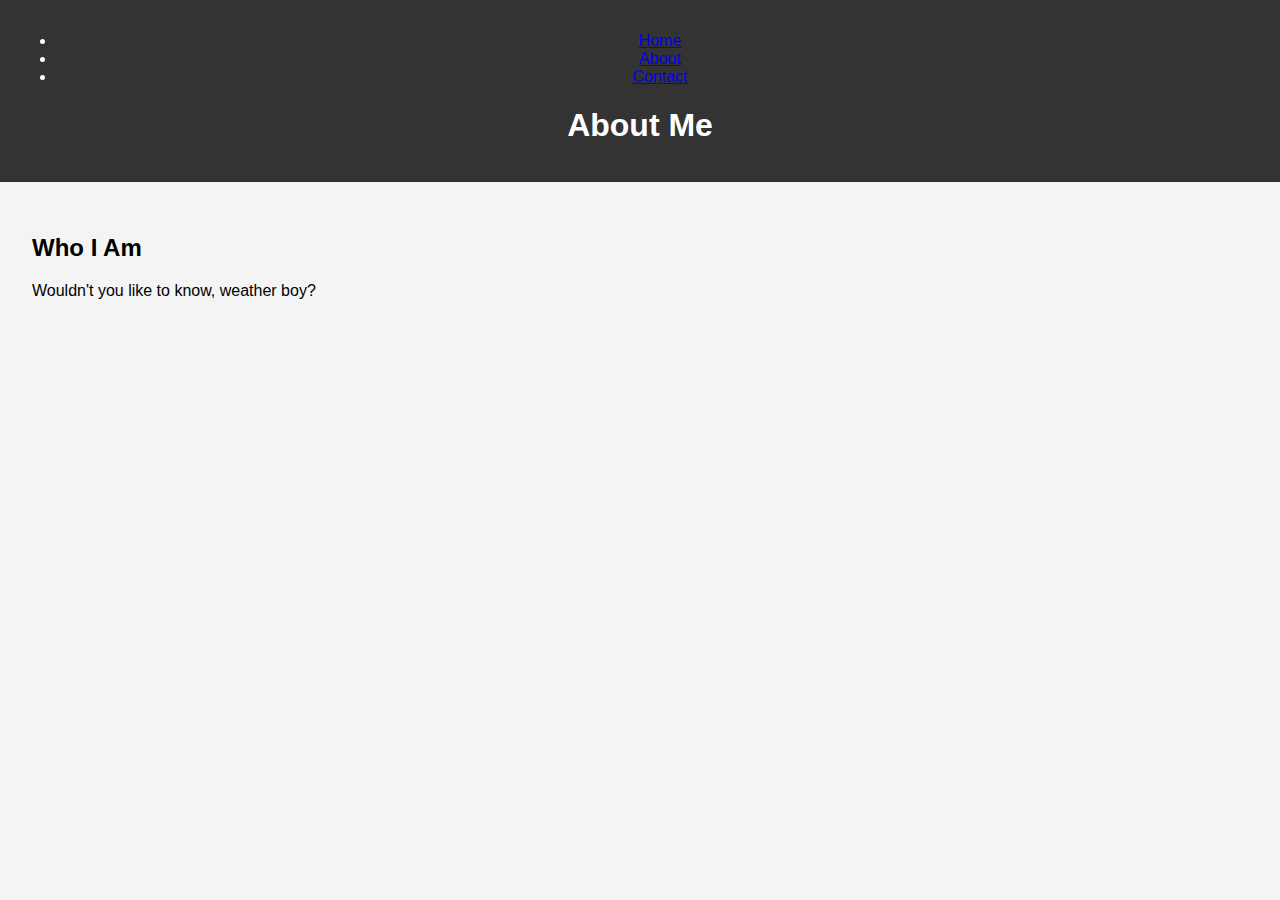
==== about.html @ c1a3b36a "Additional changes with bar at top" ====
<!DOCTYPE html>
<html lang="en">
<head>
    <meta charset="UTF-8">
    <meta name="viewport" content="width=device-width, initial-scale=1.0">
    <title>About Me</title>
    <link rel="stylesheet" href="css/styles.css">
</head>
<body>
    <header>
        <nav>
            <ul>
                <li><a href="index.html">Home</a></li>
                <li><a href="about.html">About</a></li>
                <li><a href="contact.html">Contact</a></li>
            </ul>
        </nav>
        <h1>About Me</h1>
    </header>
    <main>
        <section>
            <h2>Who I Am</h2>
            <p>Wouldn't you like to know, weather boy?</p>
        </section>
    </main>
</body>
</html>
---- css/styles.css ----
body {
    font-family: Arial, sans-serif;
    margin: 0;
    padding: 0;
    background-color: #f4f4f4;
}

header {
    background-color: #333;
    color: #fff;
    padding: 1rem;
    text-align: center;
}

main {
    padding: 2rem;
}
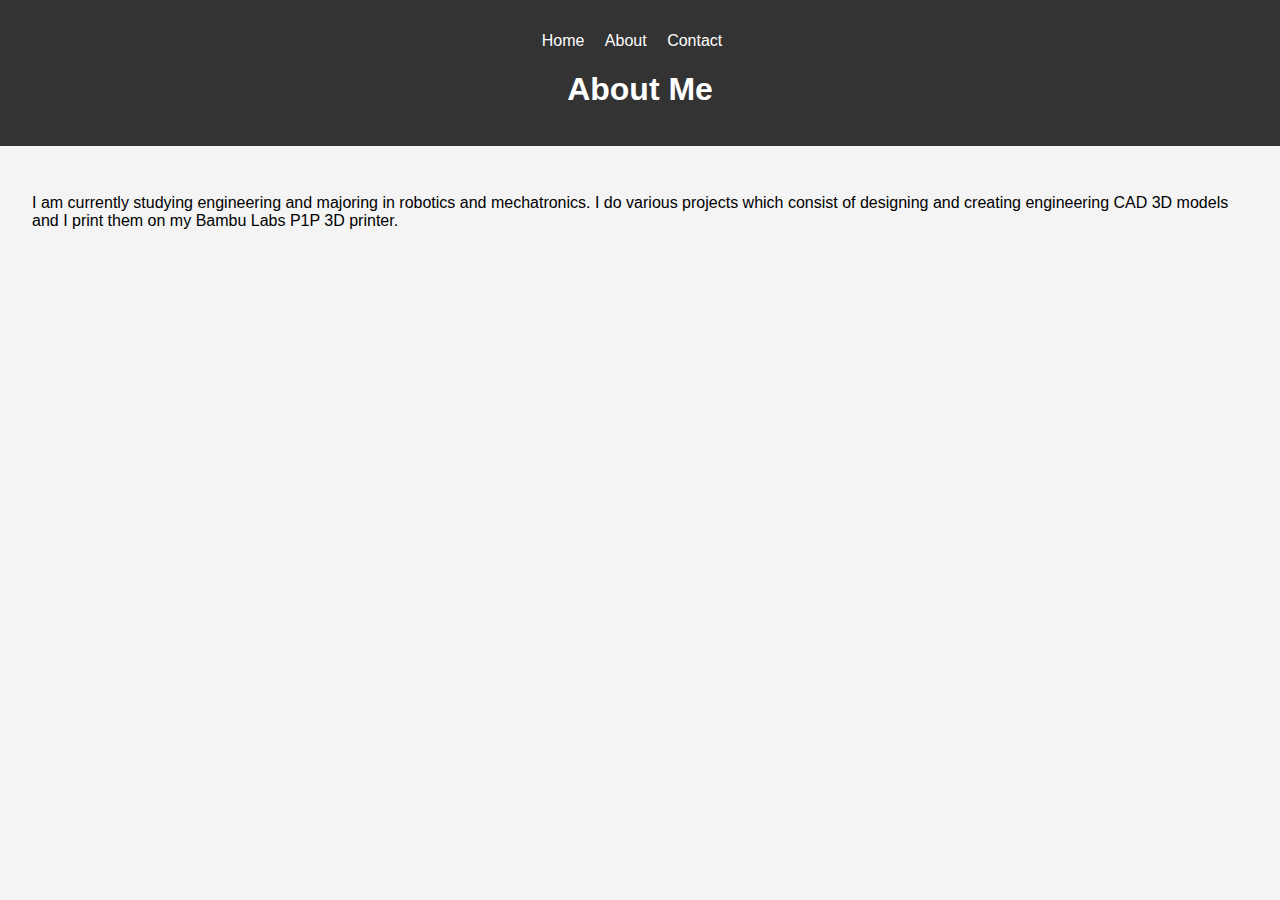
==== commit aa924b89: "changes to cache - please work" ====
--- a/about.html
+++ b/about.html
@@ -19,8 +19,7 @@
     </header>
     <main>
         <section>
-            <h2>Who I Am</h2>
-            <p>Wouldn't you like to know, weather boy?</p>
+            <p>I am currently studying engineering and majoring in robotics and mechatronics. I do various projects which consist of designing and creating engineering CAD 3D models and I print them on my Bambu Labs P1P 3D printer.</p>
         </section>
     </main>
 </body>
--- a/css/styles.css
+++ b/css/styles.css
@@ -1,3 +1,4 @@
+/* styles.css */
 body {
     font-family: Arial, sans-serif;
     margin: 0;
@@ -12,6 +13,25 @@
     text-align: center;
 }
 
+nav ul {
+    list-style-type: none;
+    padding: 0;
+}
+
+nav ul li {
+    display: inline;
+    margin-right: 1rem;
+}
+
+nav ul li a {
+    color: #fff;
+    text-decoration: none;
+}
+
+nav ul li a:hover {
+    text-decoration: underline;
+}
+
 main {
     padding: 2rem;
 }
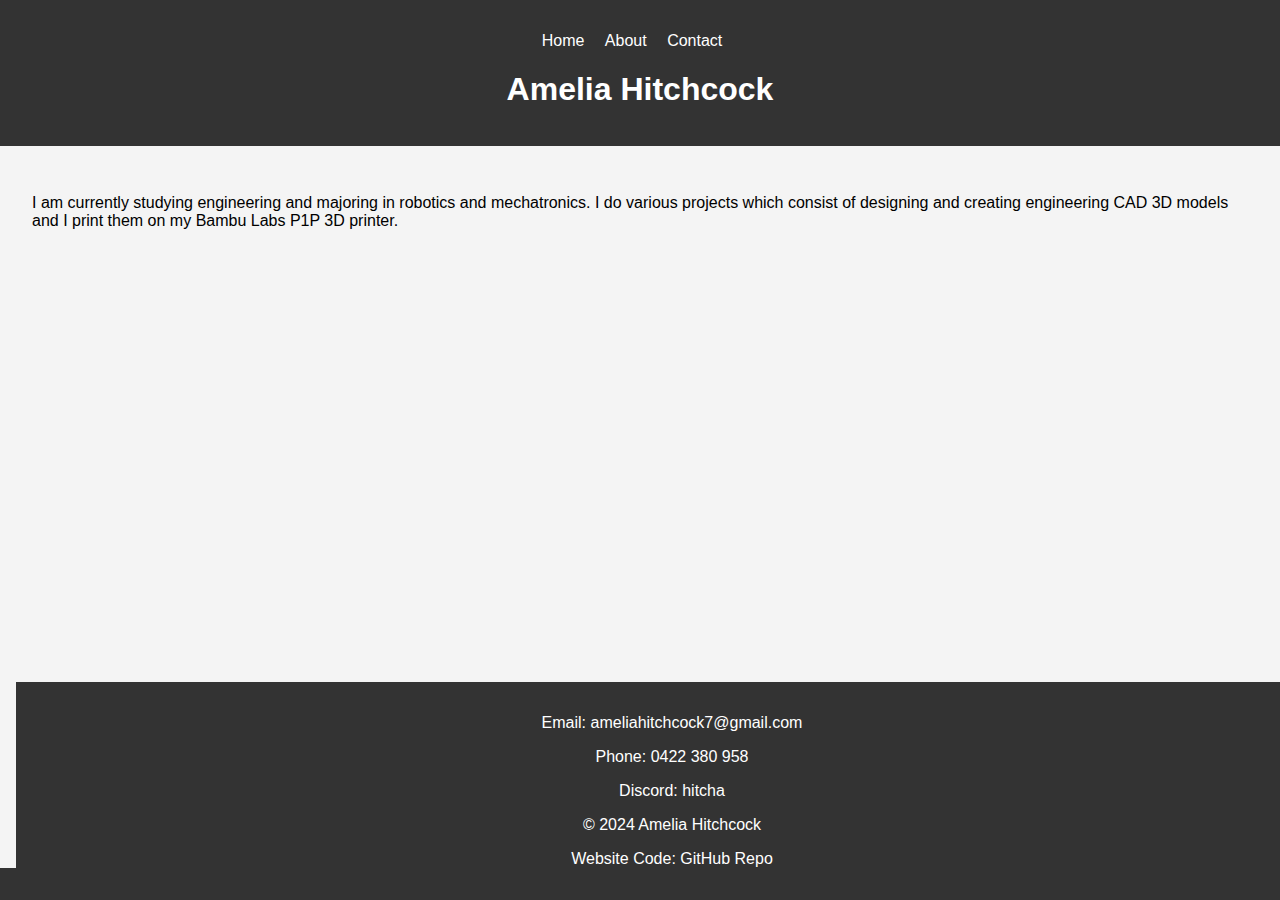
==== commit cfc81fdf: "header & footer" ====
--- a/about.html
+++ b/about.html
@@ -3,24 +3,21 @@
 <head>
     <meta charset="UTF-8">
     <meta name="viewport" content="width=device-width, initial-scale=1.0">
-    <title>About Me</title>
-    <link rel="stylesheet" href="css/styles.css">
+    <title>About | Amelia Hitchcock</title>
+    <link rel="stylesheet" href="css/styles.css?v=1.0">
+    <meta http-equiv="Cache-Control" content="no-cache, no-store, must-revalidate">
+    <meta http-equiv="Pragma" content="no-cache">
+    <meta http-equiv="Expires" content="0">
 </head>
 <body>
-    <header>
-        <nav>
-            <ul>
-                <li><a href="index.html">Home</a></li>
-                <li><a href="about.html">About</a></li>
-                <li><a href="contact.html">Contact</a></li>
-            </ul>
-        </nav>
-        <h1>About Me</h1>
-    </header>
+    <header></header>
     <main>
         <section>
             <p>I am currently studying engineering and majoring in robotics and mechatronics. I do various projects which consist of designing and creating engineering CAD 3D models and I print them on my Bambu Labs P1P 3D printer.</p>
         </section>
     </main>
+    <footer></footer>
+    <script src="js/loadHeaderFooter.js"></script>
+    <script src="js/scripts.js?v=1.0"></script>
 </body>
-</html>
+</html>--- a/css/styles.css
+++ b/css/styles.css
@@ -35,3 +35,22 @@
 main {
     padding: 2rem;
 }
+
+footer {
+    background-color: #333;
+    color: #fff;
+    text-align: center;
+    padding: 1rem;
+    position: fixed;
+    width: 100%;
+    bottom: 0;
+}
+
+footer a {
+    color: #fff;
+    text-decoration: none;
+}
+
+footer a:hover {
+    text-decoration: underline;
+}
